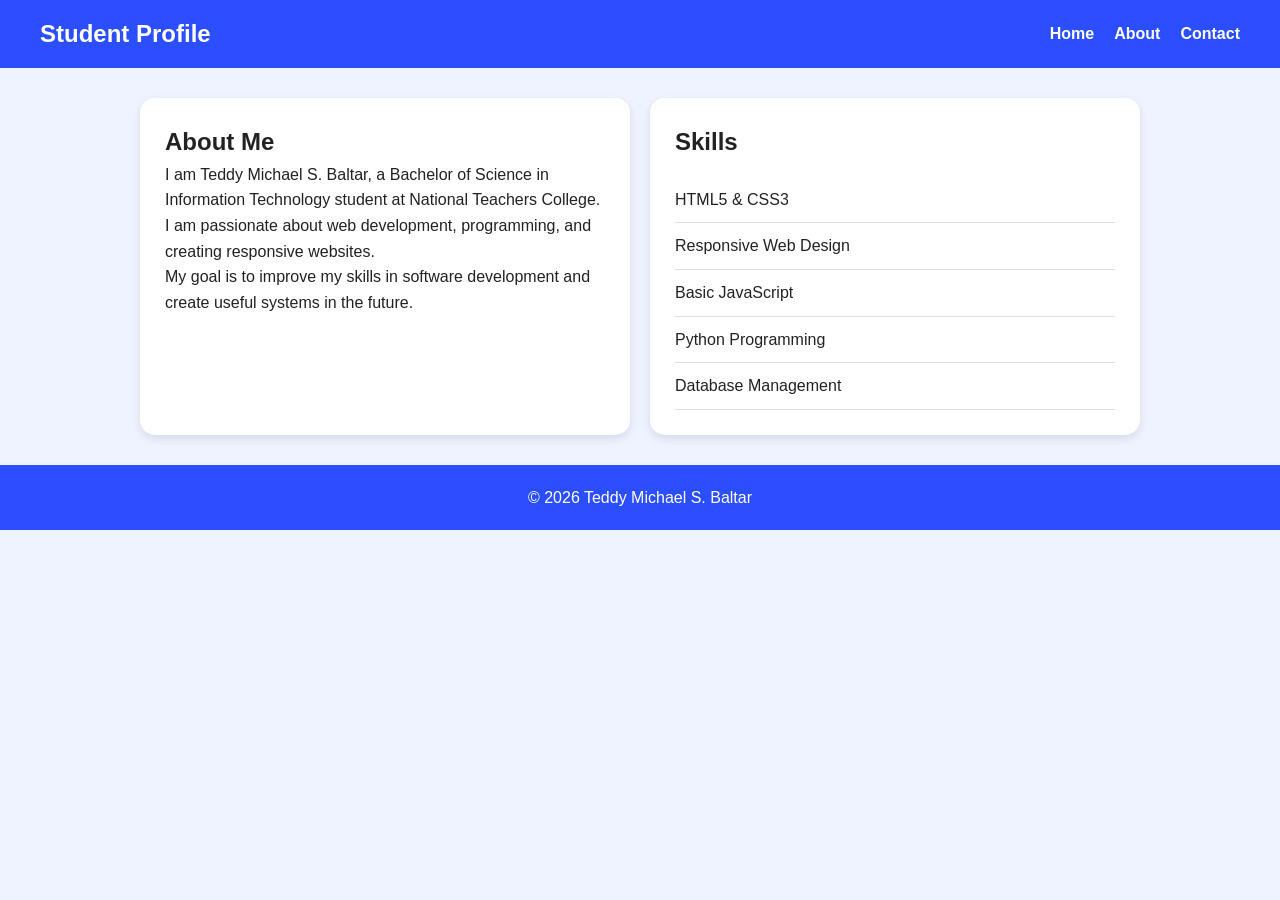
==== about.html @ 1dcbef8d "Add files via upload" ====
<!DOCTYPE html>
<html lang="en">
<head>
    <meta charset="UTF-8">
    <meta name="viewport" content="width=device-width, initial-scale=1.0">

    <title>Student Profile - About</title>

    <link rel="stylesheet" href="style.css">
</head>

<body>

<header>
    <nav class="navbar">

        <h2 class="logo">Student Profile</h2>

        <div class="nav-links">
            <a href="index.html">Home</a>
            <a href="about.html">About</a>
            <a href="contact.html">Contact</a>
        </div>

    </nav>
</header>

<main class="container">

    <section class="card">

        <h1>About Me</h1>

        <p>
            I am Teddy Michael S. Baltar, a Bachelor of Science
            in Information Technology student at National Teachers College.
        </p>

        <p>
            I am passionate about web development,
            programming, and creating responsive websites.
        </p>

        <p>
            My goal is to improve my skills in software
            development and create useful systems in the future.
        </p>

    </section>

    <section class="card">

        <h2>Skills</h2>

        <ul class="list">
            <li>HTML5 & CSS3</li>
            <li>Responsive Web Design</li>
            <li>Basic JavaScript</li>
            <li>Python Programming</li>
            <li>Database Management</li>
        </ul>

    </section>

</main>

<footer>
    <p>© 2026 Teddy Michael S. Baltar</p>
</footer>

</body>
</html>
---- style.css ----
/* RESET */

* {
    margin: 0;
    padding: 0;
    box-sizing: border-box;
}

/* BODY */

body {
    font-family: Arial, sans-serif;
    background: #eef3ff;
    color: #222;
    line-height: 1.6;
}

/* NAVBAR */

.navbar {
    display: flex;
    justify-content: space-between;
    align-items: center;
    background: #2b4eff;
    padding: 15px 40px;
    flex-wrap: wrap;
}

.logo {
    color: white;
    font-size: 24px;
}

.nav-links {
    display: flex;
    gap: 20px;
}

.nav-links a {
    color: white;
    text-decoration: none;
    font-weight: bold;
    transition: 0.3s;
}

.nav-links a:hover {
    opacity: 0.8;
}

/* CONTAINER */

.container {
    width: 90%;
    max-width: 1000px;
    margin: 30px auto;

    display: grid;
    grid-template-columns: 1fr;
    gap: 20px;
}

/* CARD */

.card {
    background: white;
    padding: 25px;
    border-radius: 15px;
    box-shadow: 0 4px 10px rgba(0,0,0,0.1);
}

/* HERO CARD */

.hero-card {
    text-align: center;
}

/* PROFILE IMAGE */

.profile-img {
    width: 180px;
    height: 180px;
    object-fit: cover;
    border-radius: 50%;
    border: 5px solid #2b4eff;
    margin-bottom: 15px;
}

/* COURSE */

.course {
    color: #555;
    margin-top: 10px;
}

/* LIST */

.list {
    list-style: none;
    margin-top: 15px;
}

.list li {
    padding: 10px 0;
    border-bottom: 1px solid #ddd;
}

/* FORM */

form {
    display: flex;
    flex-direction: column;
    gap: 15px;
    margin-top: 20px;
}

input,
textarea {
    padding: 12px;
    border: 1px solid #ccc;
    border-radius: 8px;
    font-size: 16px;
}

input:focus,
textarea:focus {
    outline: none;
    border-color: #2b4eff;
}

/* BUTTON */

button {
    background: #2b4eff;
    color: white;
    padding: 12px;
    border: none;
    border-radius: 8px;
    cursor: pointer;
    font-size: 16px;
    transition: 0.3s;
}

button:hover {
    background: #1f3ad8;
}

/* FOOTER */

footer {
    text-align: center;
    padding: 20px;
    background: #2b4eff;
    color: white;
    margin-top: 30px;
}

/* TABLET */

@media (min-width: 768px) {

    .container {
        grid-template-columns: repeat(2, 1fr);
    }

    .hero-card {
        grid-column: span 2;
    }
}

/* MOBILE */

@media (max-width: 600px) {

    .navbar {
        flex-direction: column;
        gap: 10px;
        text-align: center;
    }

    .nav-links {
        flex-direction: column;
    }

    .profile-img {
        width: 140px;
        height: 140px;
    }
}
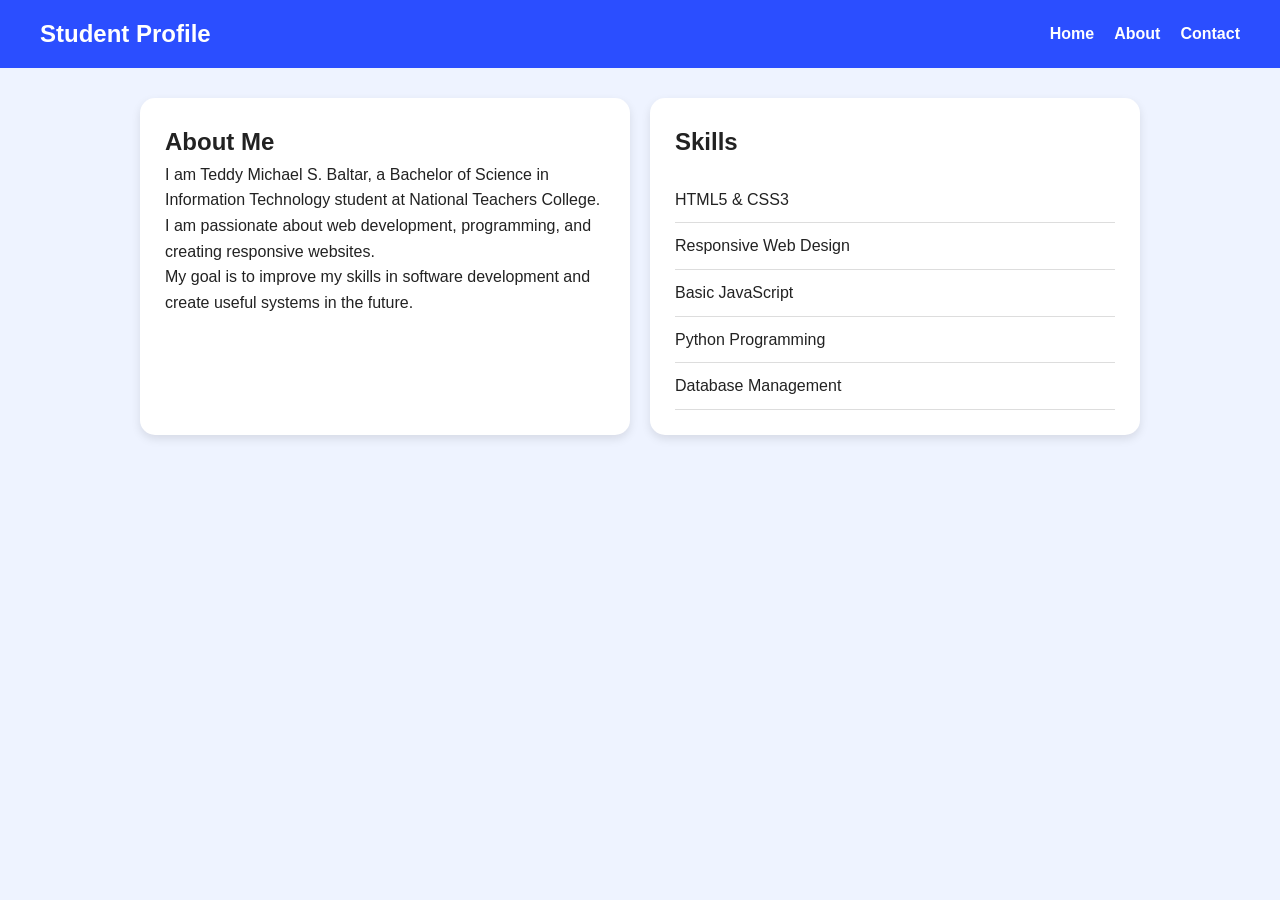
==== commit bc17839a: "Update about.html" ====
--- a/about.html
+++ b/about.html
@@ -64,9 +64,5 @@
 
 </main>
 
-<footer>
-    <p>© 2026 Teddy Michael S. Baltar</p>
-</footer>
-
 </body>
-</html>+</html>
